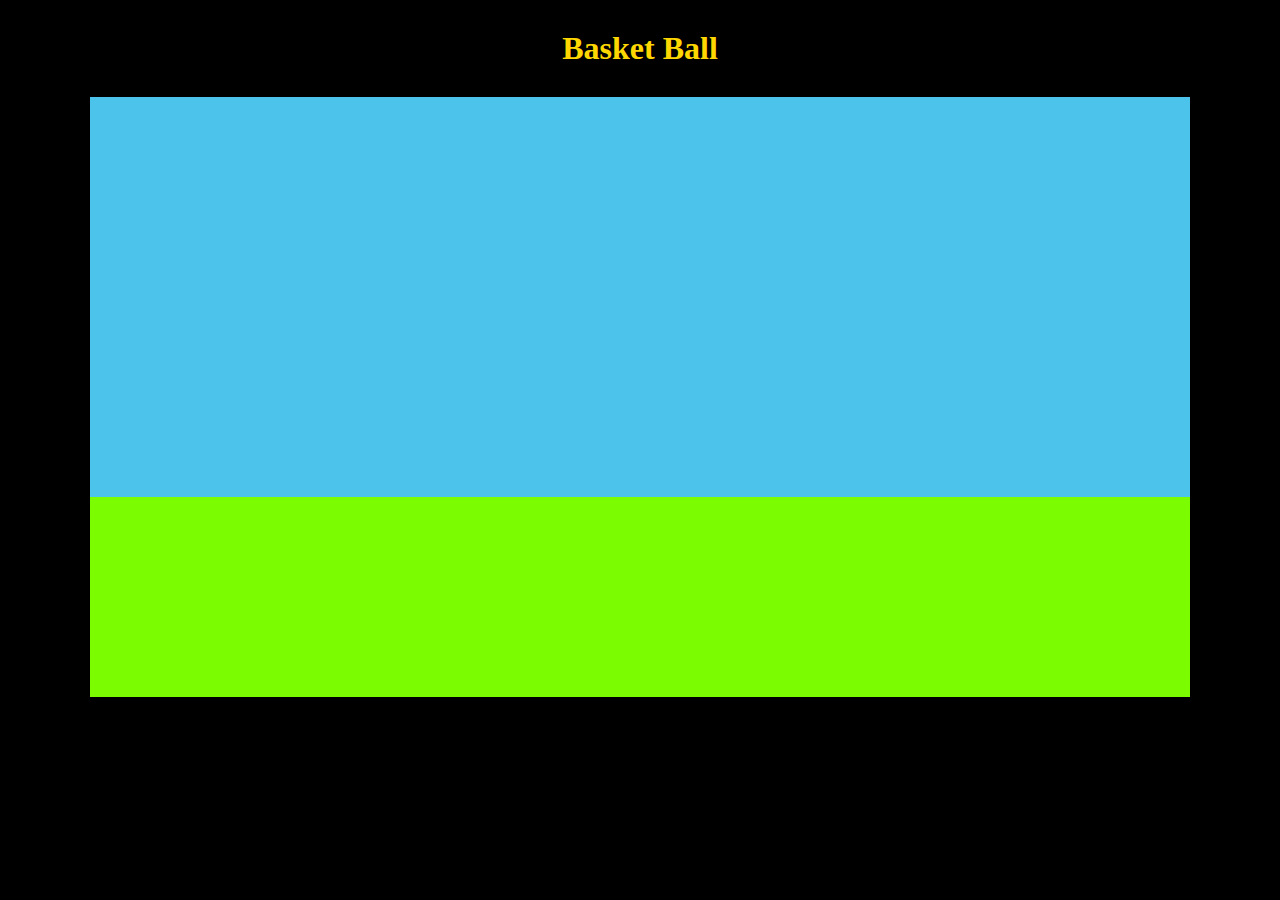
==== GameScreen.html @ 7591336e "Basic game thing created" ====
<!DOCTYPE html>
<html lang="en"> <!-- This is how to do comments in HTML btw -->
<head>
 <!-- Import other various files -->
 <script src = "GameStuff/main.js"></script>
 <script src="GameStuff/CanvasEngine.js"></script>
 <link rel="stylesheet" href="Style.css"/>
 <script>
  // ---------------- THIS IS THE MAIN GAME FUNCTION ---------------- //


  setTimeout(() => { // Wait for the rest of the game to load before the canvas element is referenced.
   let canvas = document.getElementById("gameCanvas");
   let engine = new CanvasEngine(canvas);

   engine.initialize();

  }, 500)

 </script>

 <meta charset="UTF-8">
 <title>Basket Baller</title>
</head>
<body style="background-color: black; color: gold;">

<div style="text-align: center;">
 <h1 style="margin: 30px;">Basket Ball</h1>
 <canvas id="gameCanvas" width="1100" height="600"></canvas>
</div>

</body>
</html>
---- Style.css ----
.start-button {
    position: absolute;
    font-size: xx-large;
    color: gold;
    top: 25%;
    left: 50%;
    -ms-transform: translate(-50%, -50%);
    transform: translate(-50%, -50%);
    -webkit-user-select: none;
    background-color: #181a1b;
    width:100px;
    outline-style: double;
    outline-width: 10px;
    outline-color: invert;
    outline-offset: 20px;
}
.start-button:hover{
    outline-color: grey;
    color: grey;
}
.footer{
    margin-top: 40%;
}
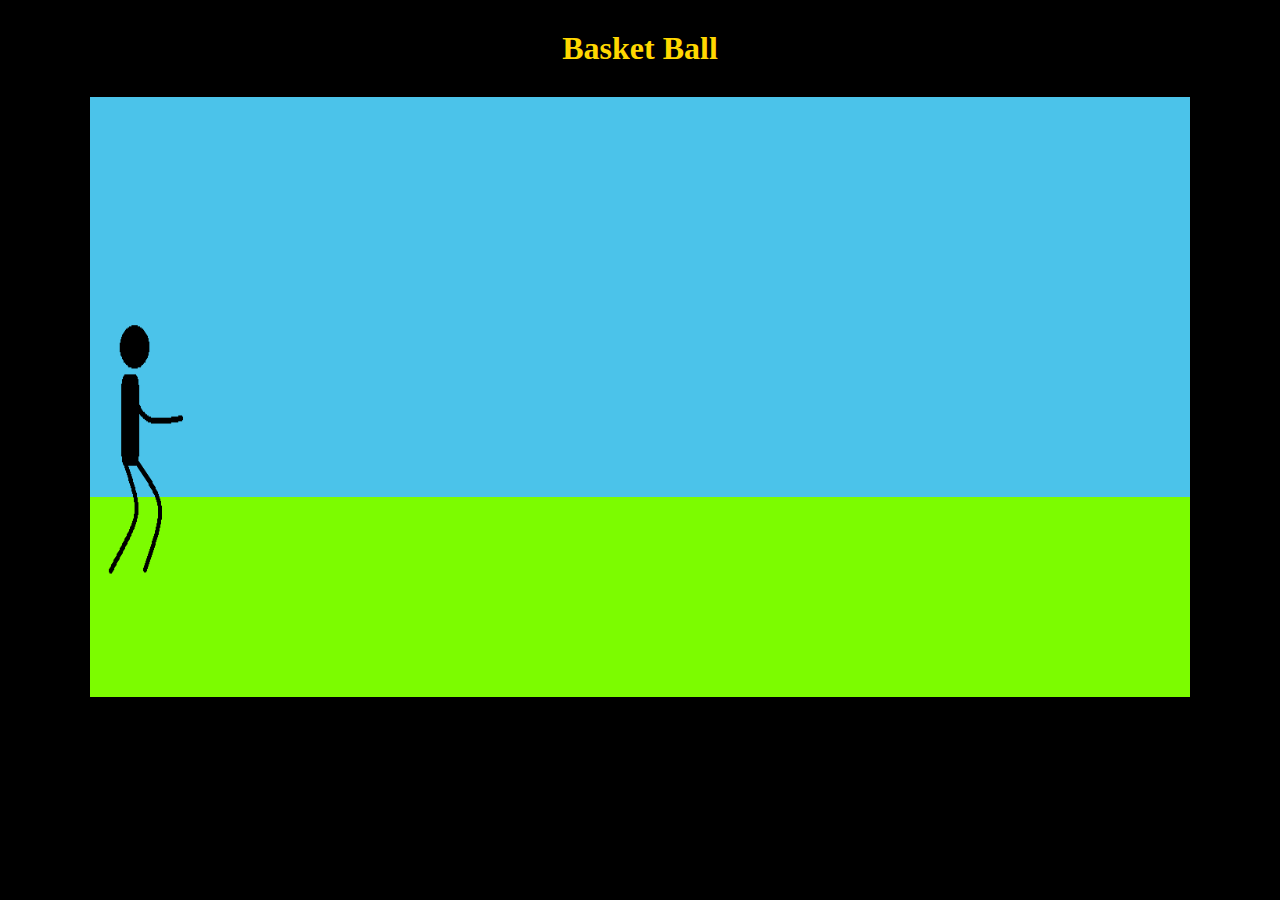
==== commit bfb2fbc2: "Player now moves!" ====
--- a/GameScreen.html
+++ b/GameScreen.html
@@ -2,9 +2,10 @@
 <html lang="en"> <!-- This is how to do comments in HTML btw -->
 <head>
  <!-- Import other various files -->
- <script src = "GameStuff/main.js"></script>
  <script src="GameStuff/CanvasEngine.js"></script>
  <link rel="stylesheet" href="Style.css"/>
+ <img src="Images/manDribble1.png" id="mg1" hidden>
+
  <script>
   // ---------------- THIS IS THE MAIN GAME FUNCTION ---------------- //
 
@@ -14,6 +15,7 @@
    let engine = new CanvasEngine(canvas);
 
    engine.initialize();
+   
 
   }, 500)
 
--- a/Style.css
+++ b/Style.css
@@ -3,7 +3,7 @@
     position: absolute;
     font-size: xx-large;
     color: gold;
-    top: 25%;
+    top: 400px;
     left: 50%;
     -ms-transform: translate(-50%, -50%);
     transform: translate(-50%, -50%);
@@ -20,5 +20,6 @@
     color: grey;
 }
 .footer{
-    margin-top: 40%;
+    position: absolute;
+    top: 94%;
 }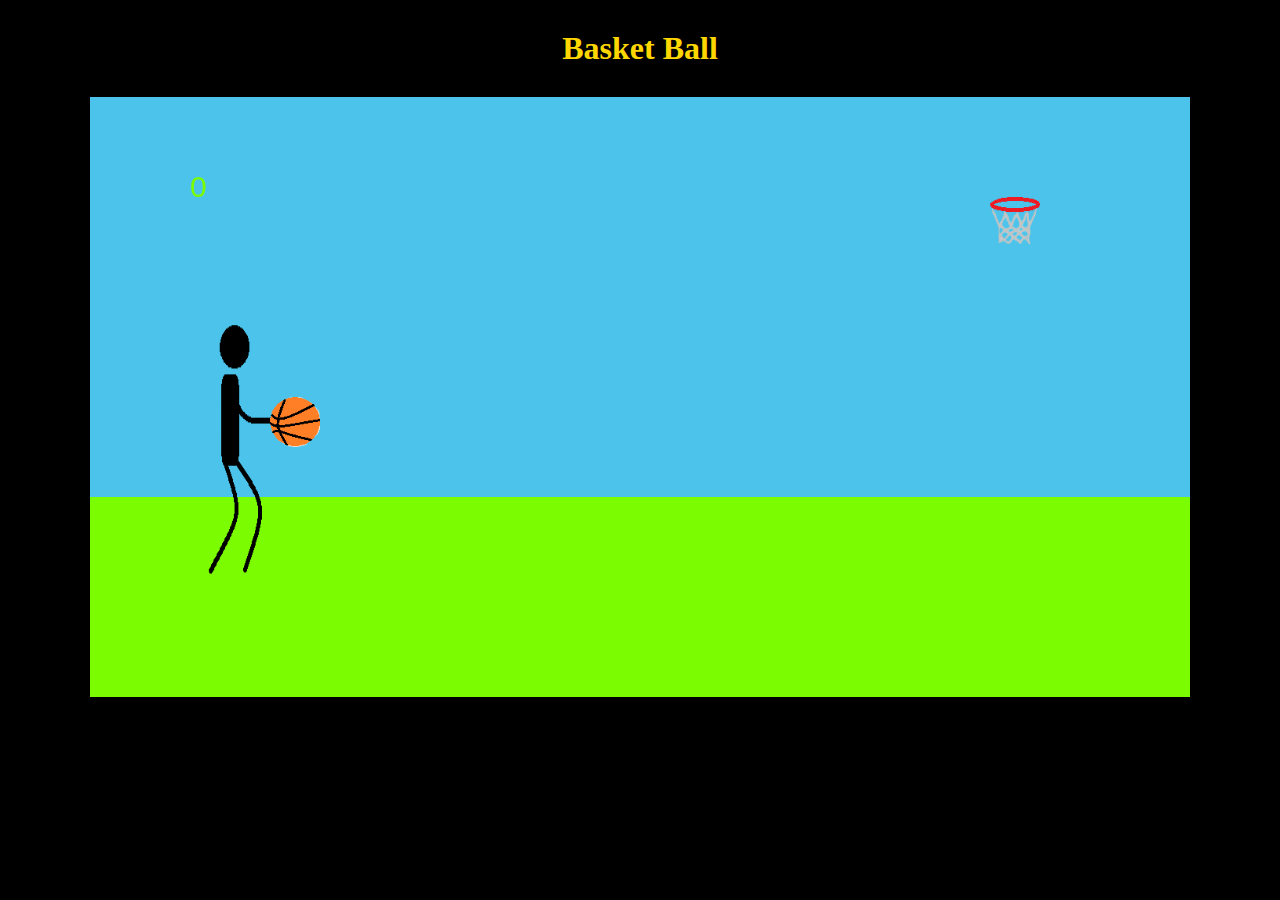
==== commit 3adf110e: "ball" ====
--- a/GameScreen.html
+++ b/GameScreen.html
@@ -5,6 +5,8 @@
  <script src="GameStuff/CanvasEngine.js"></script>
  <link rel="stylesheet" href="Style.css"/>
  <img src="Images/manDribble1.png" id="mg1" hidden>
+ <img src="Images/Ball.png" id="ball" hidden>
+ <img src="Images/hoop.png" id="hoop" hidden>
 
  <script>
   // ---------------- THIS IS THE MAIN GAME FUNCTION ---------------- //
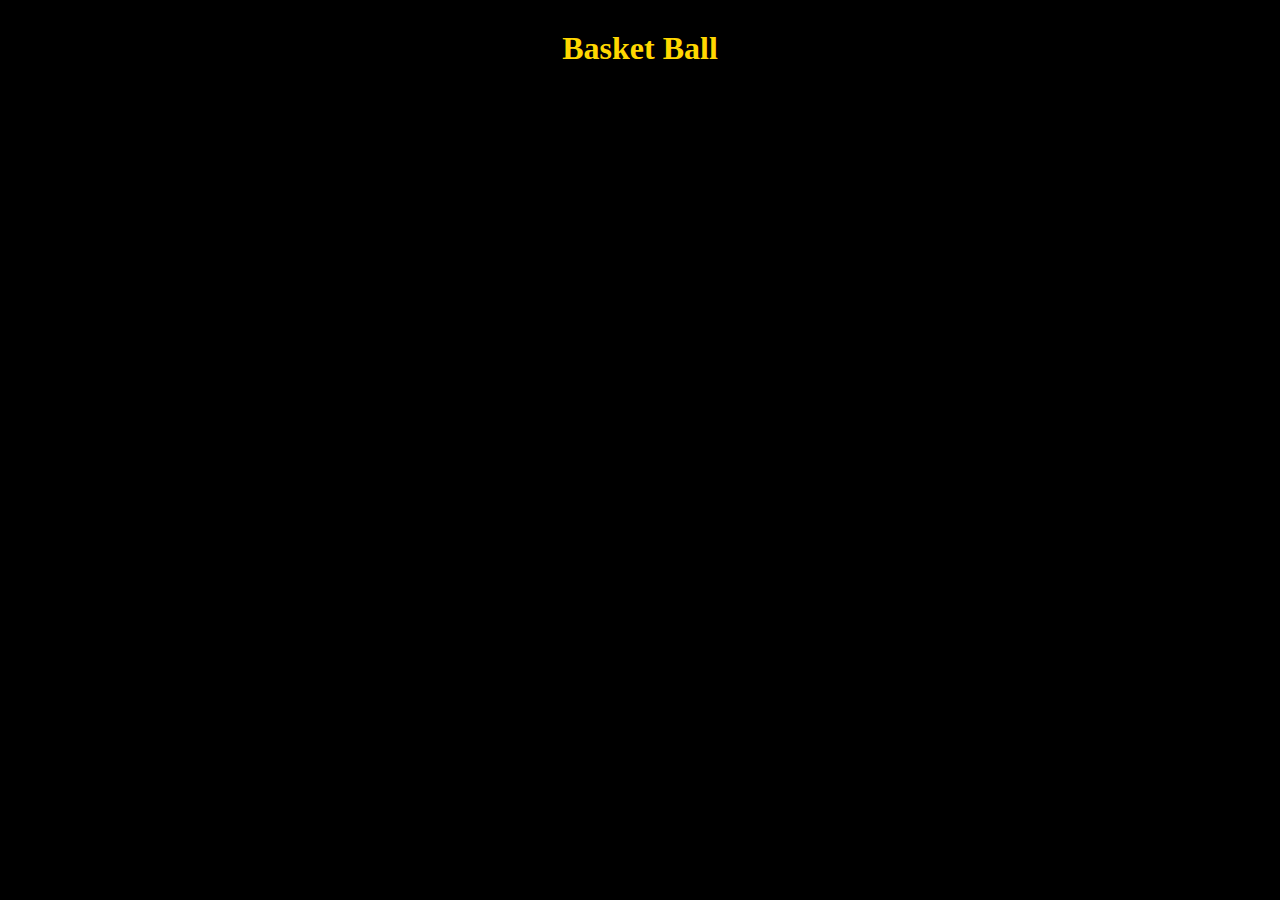
==== commit e696f32b: "Player now dribbles" ====
--- a/GameScreen.html
+++ b/GameScreen.html
@@ -4,22 +4,23 @@
  <!-- Import other various files -->
  <script src="GameStuff/CanvasEngine.js"></script>
  <link rel="stylesheet" href="Style.css"/>
- <img src="Images/manDribble1.png" id="mg1" hidden>
- <img src="Images/Ball.png" id="ball" hidden>
- <img src="Images/hoop.png" id="hoop" hidden>
+ <img src="Images/manDribble1.png" id="md1" hidden>
+ <img src="Images/manDribble2.png" id="md2" hidden>
+ <img src="Images/manDribble3.png" id="md3" hidden>
+ <img src="Images/manShoot1.png" id="ms1" hidden>
+ <img src="Images/manShoot2.png" id="ms2" hidden>
+ <img src="Images/manShoot3.png" id="ms3" hidden>
 
  <script>
   // ---------------- THIS IS THE MAIN GAME FUNCTION ---------------- //
-
 
   setTimeout(() => { // Wait for the rest of the game to load before the canvas element is referenced.
    let canvas = document.getElementById("gameCanvas");
    let engine = new CanvasEngine(canvas);
 
    engine.initialize();
-   
 
-  }, 500)
+  }, 1000)
 
  </script>
 
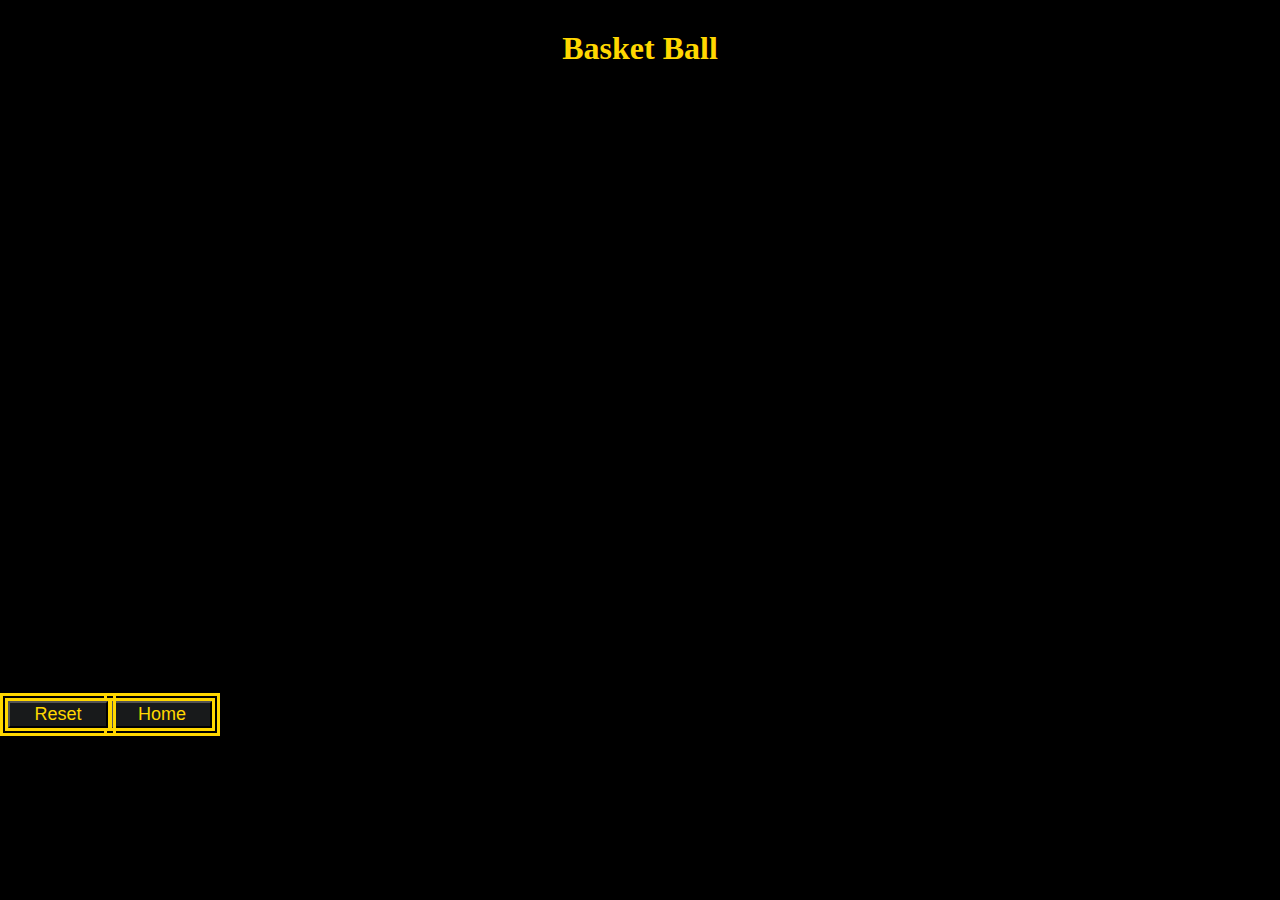
==== commit 5e45d568: "score is done" ====
--- a/GameScreen.html
+++ b/GameScreen.html
@@ -10,7 +10,8 @@
  <img src="Images/manShoot1.png" id="ms1" hidden>
  <img src="Images/manShoot2.png" id="ms2" hidden>
  <img src="Images/manShoot3.png" id="ms3" hidden>
-
+ <img src="Images/Ball.png" id="ball" hidden>
+ <img src="Images/hoop.png" id="hoop" hidden>
  <script>
   // ---------------- THIS IS THE MAIN GAME FUNCTION ---------------- //
 
@@ -33,6 +34,8 @@
  <h1 style="margin: 30px;">Basket Ball</h1>
  <canvas id="gameCanvas" width="1100" height="600"></canvas>
 </div>
+<button class="resetButton" onclick="location.href='GameScreen.html'">Reset</button>
+<button class="homeButton" onclick="location.href='StartScreen.html'">Home</button>
 
 </body>
 </html>--- a/Style.css
+++ b/Style.css
@@ -22,4 +22,23 @@
 .footer{
     position: absolute;
     top: 94%;
+}
+.resetButton{
+    font-size: large;
+    position:relative;
+    color: gold;
+    background-color: #181a1b;
+    width:100px;
+    outline-style: double;
+    outline-width: 8px;
+    outline-color: invert;
+}
+.homeButton{
+    font-size: large;
+    color: gold;
+    background-color: #181a1b;
+    width:100px;
+    outline-style: double;
+    outline-width: 8px;
+    outline-color: invert;
 }